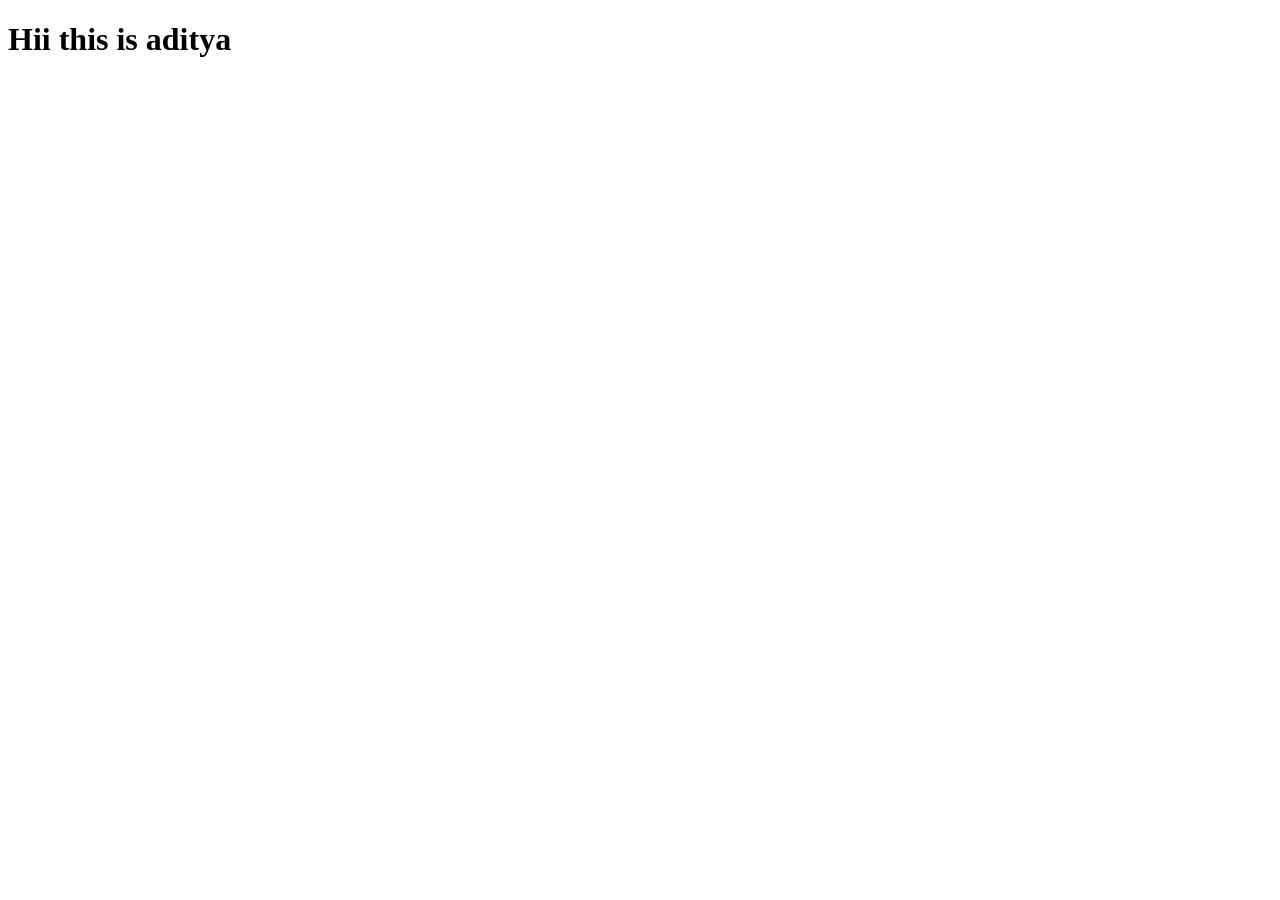
==== index.html @ 6b2203d1 "File saved sucesfully" ====
<!DOCTYPE html>
<html lang="en">
<head>
    <meta charset="UTF-8">
    <meta name="viewport" content="width=device-width, initial-scale=1.0">
    <title>Document</title>
</head>
<body>
    <h1>Hii this is aditya</h1>
    
</body>
</html>
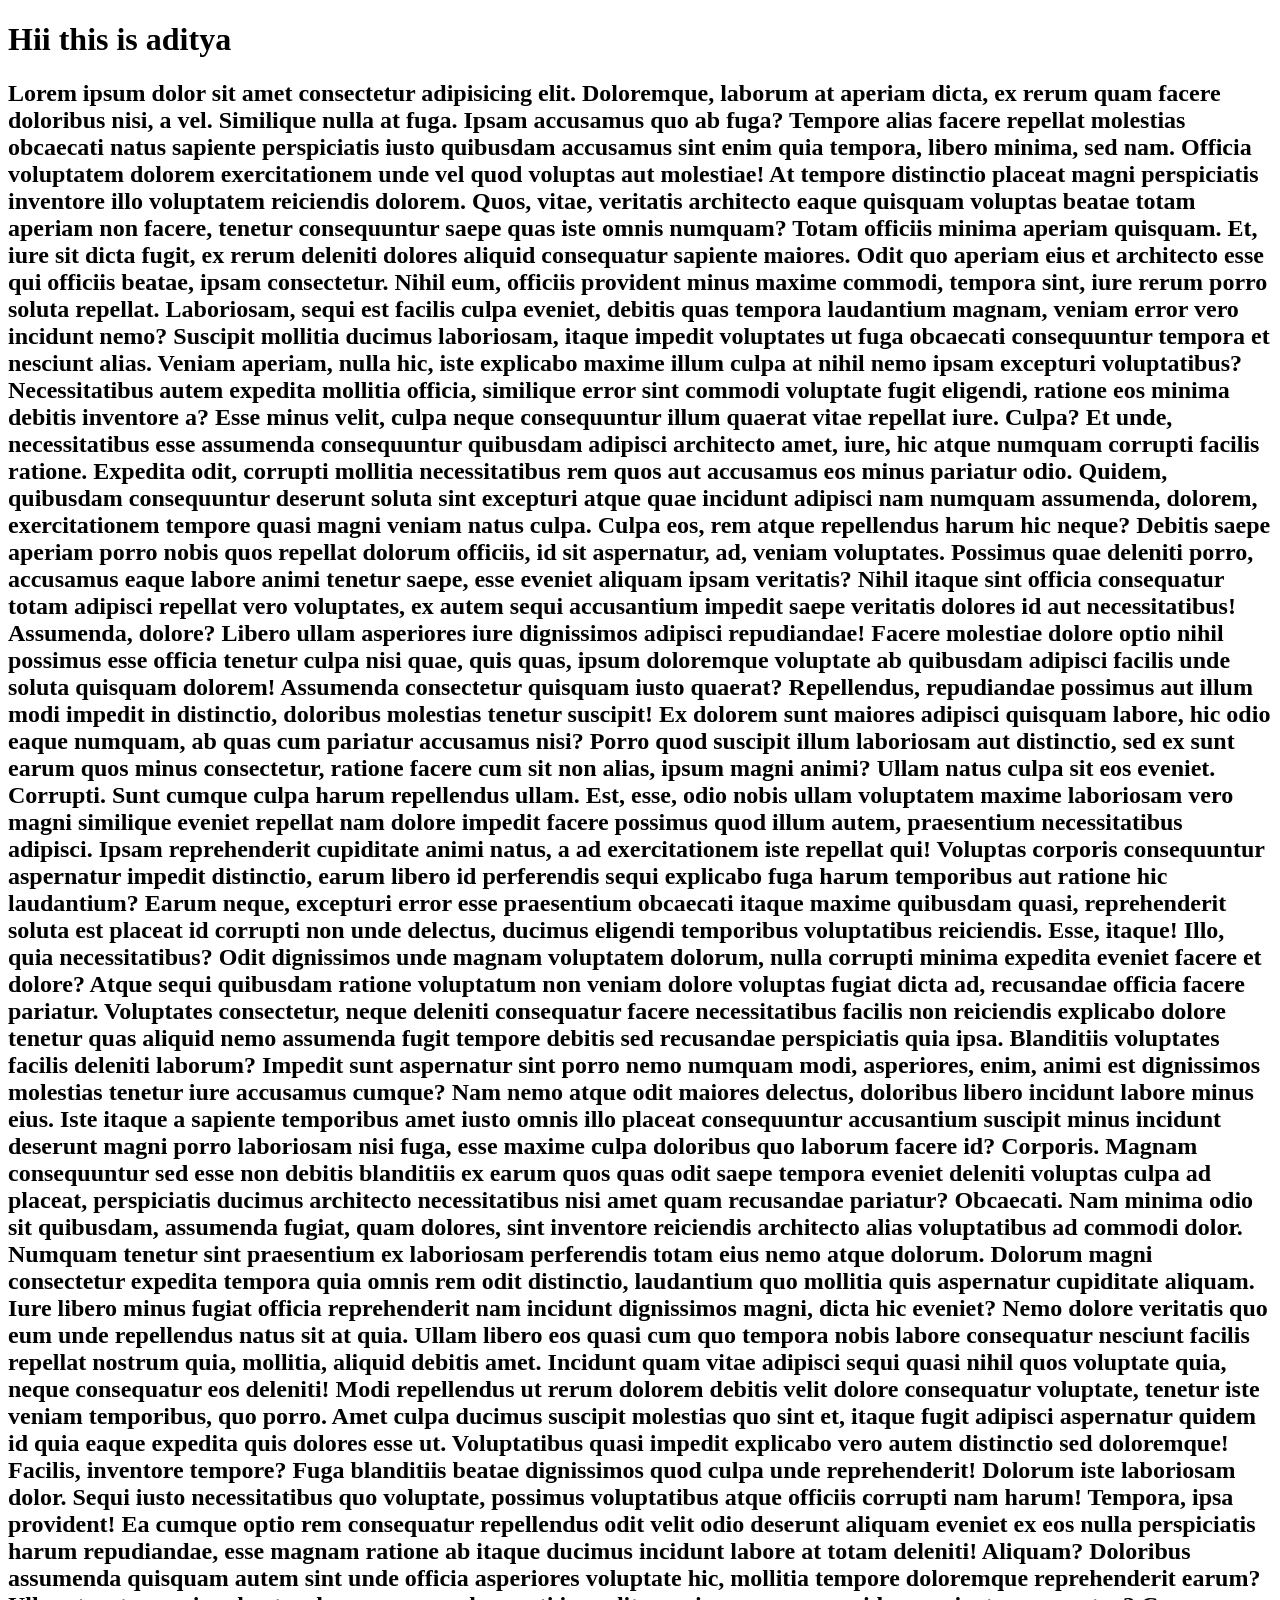
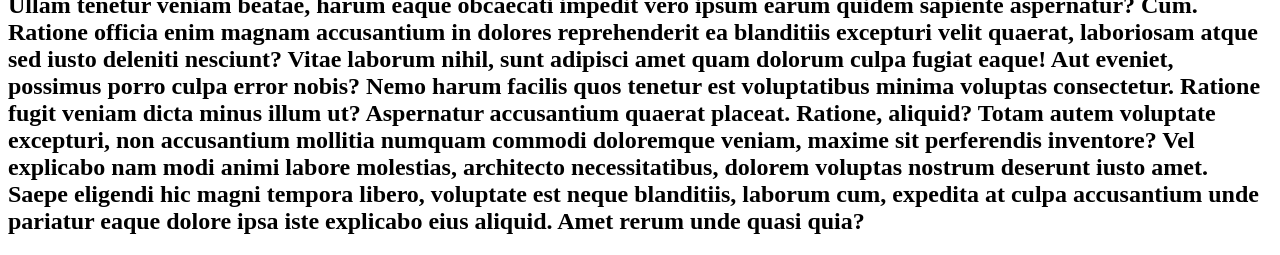
==== commit beeeda29: "Update file" ====
--- a/index.html
+++ b/index.html
@@ -7,6 +7,39 @@
 </head>
 <body>
     <h1>Hii this is aditya</h1>
-    
+    <h2>Lorem ipsum dolor sit amet consectetur adipisicing elit. Doloremque, laborum at aperiam dicta, ex rerum quam facere doloribus nisi, a vel. Similique nulla at fuga. Ipsam accusamus quo ab fuga?
+    Tempore alias facere repellat molestias obcaecati natus sapiente perspiciatis iusto quibusdam accusamus sint enim quia tempora, libero minima, sed nam. Officia voluptatem dolorem exercitationem unde vel quod voluptas aut molestiae!
+    At tempore distinctio placeat magni perspiciatis inventore illo voluptatem reiciendis dolorem. Quos, vitae, veritatis architecto eaque quisquam voluptas beatae totam aperiam non facere, tenetur consequuntur saepe quas iste omnis numquam?
+    Totam officiis minima aperiam quisquam. Et, iure sit dicta fugit, ex rerum deleniti dolores aliquid consequatur sapiente maiores. Odit quo aperiam eius et architecto esse qui officiis beatae, ipsam consectetur.
+    Nihil eum, officiis provident minus maxime commodi, tempora sint, iure rerum porro soluta repellat. Laboriosam, sequi est facilis culpa eveniet, debitis quas tempora laudantium magnam, veniam error vero incidunt nemo?
+    Suscipit mollitia ducimus laboriosam, itaque impedit voluptates ut fuga obcaecati consequuntur tempora et nesciunt alias. Veniam aperiam, nulla hic, iste explicabo maxime illum culpa at nihil nemo ipsam excepturi voluptatibus?
+    Necessitatibus autem expedita mollitia officia, similique error sint commodi voluptate fugit eligendi, ratione eos minima debitis inventore a? Esse minus velit, culpa neque consequuntur illum quaerat vitae repellat iure. Culpa?
+    Et unde, necessitatibus esse assumenda consequuntur quibusdam adipisci architecto amet, iure, hic atque numquam corrupti facilis ratione. Expedita odit, corrupti mollitia necessitatibus rem quos aut accusamus eos minus pariatur odio.
+    Quidem, quibusdam consequuntur deserunt soluta sint excepturi atque quae incidunt adipisci nam numquam assumenda, dolorem, exercitationem tempore quasi magni veniam natus culpa. Culpa eos, rem atque repellendus harum hic neque?
+    Debitis saepe aperiam porro nobis quos repellat dolorum officiis, id sit aspernatur, ad, veniam voluptates. Possimus quae deleniti porro, accusamus eaque labore animi tenetur saepe, esse eveniet aliquam ipsam veritatis?
+    Nihil itaque sint officia consequatur totam adipisci repellat vero voluptates, ex autem sequi accusantium impedit saepe veritatis dolores id aut necessitatibus! Assumenda, dolore? Libero ullam asperiores iure dignissimos adipisci repudiandae!
+    Facere molestiae dolore optio nihil possimus esse officia tenetur culpa nisi quae, quis quas, ipsum doloremque voluptate ab quibusdam adipisci facilis unde soluta quisquam dolorem! Assumenda consectetur quisquam iusto quaerat?
+    Repellendus, repudiandae possimus aut illum modi impedit in distinctio, doloribus molestias tenetur suscipit! Ex dolorem sunt maiores adipisci quisquam labore, hic odio eaque numquam, ab quas cum pariatur accusamus nisi?
+    Porro quod suscipit illum laboriosam aut distinctio, sed ex sunt earum quos minus consectetur, ratione facere cum sit non alias, ipsum magni animi? Ullam natus culpa sit eos eveniet. Corrupti.
+    Sunt cumque culpa harum repellendus ullam. Est, esse, odio nobis ullam voluptatem maxime laboriosam vero magni similique eveniet repellat nam dolore impedit facere possimus quod illum autem, praesentium necessitatibus adipisci.
+    Ipsam reprehenderit cupiditate animi natus, a ad exercitationem iste repellat qui! Voluptas corporis consequuntur aspernatur impedit distinctio, earum libero id perferendis sequi explicabo fuga harum temporibus aut ratione hic laudantium?
+    Earum neque, excepturi error esse praesentium obcaecati itaque maxime quibusdam quasi, reprehenderit soluta est placeat id corrupti non unde delectus, ducimus eligendi temporibus voluptatibus reiciendis. Esse, itaque! Illo, quia necessitatibus?
+    Odit dignissimos unde magnam voluptatem dolorum, nulla corrupti minima expedita eveniet facere et dolore? Atque sequi quibusdam ratione voluptatum non veniam dolore voluptas fugiat dicta ad, recusandae officia facere pariatur.
+    Voluptates consectetur, neque deleniti consequatur facere necessitatibus facilis non reiciendis explicabo dolore tenetur quas aliquid nemo assumenda fugit tempore debitis sed recusandae perspiciatis quia ipsa. Blanditiis voluptates facilis deleniti laborum?
+    Impedit sunt aspernatur sint porro nemo numquam modi, asperiores, enim, animi est dignissimos molestias tenetur iure accusamus cumque? Nam nemo atque odit maiores delectus, doloribus libero incidunt labore minus eius.
+    Iste itaque a sapiente temporibus amet iusto omnis illo placeat consequuntur accusantium suscipit minus incidunt deserunt magni porro laboriosam nisi fuga, esse maxime culpa doloribus quo laborum facere id? Corporis.
+    Magnam consequuntur sed esse non debitis blanditiis ex earum quos quas odit saepe tempora eveniet deleniti voluptas culpa ad placeat, perspiciatis ducimus architecto necessitatibus nisi amet quam recusandae pariatur? Obcaecati.
+    Nam minima odio sit quibusdam, assumenda fugiat, quam dolores, sint inventore reiciendis architecto alias voluptatibus ad commodi dolor. Numquam tenetur sint praesentium ex laboriosam perferendis totam eius nemo atque dolorum.
+    Dolorum magni consectetur expedita tempora quia omnis rem odit distinctio, laudantium quo mollitia quis aspernatur cupiditate aliquam. Iure libero minus fugiat officia reprehenderit nam incidunt dignissimos magni, dicta hic eveniet?
+    Nemo dolore veritatis quo eum unde repellendus natus sit at quia. Ullam libero eos quasi cum quo tempora nobis labore consequatur nesciunt facilis repellat nostrum quia, mollitia, aliquid debitis amet.
+    Incidunt quam vitae adipisci sequi quasi nihil quos voluptate quia, neque consequatur eos deleniti! Modi repellendus ut rerum dolorem debitis velit dolore consequatur voluptate, tenetur iste veniam temporibus, quo porro.
+    Amet culpa ducimus suscipit molestias quo sint et, itaque fugit adipisci aspernatur quidem id quia eaque expedita quis dolores esse ut. Voluptatibus quasi impedit explicabo vero autem distinctio sed doloremque!
+    Facilis, inventore tempore? Fuga blanditiis beatae dignissimos quod culpa unde reprehenderit! Dolorum iste laboriosam dolor. Sequi iusto necessitatibus quo voluptate, possimus voluptatibus atque officiis corrupti nam harum! Tempora, ipsa provident!
+    Ea cumque optio rem consequatur repellendus odit velit odio deserunt aliquam eveniet ex eos nulla perspiciatis harum repudiandae, esse magnam ratione ab itaque ducimus incidunt labore at totam deleniti! Aliquam?
+    Doloribus assumenda quisquam autem sint unde officia asperiores voluptate hic, mollitia tempore doloremque reprehenderit earum? Ullam tenetur veniam beatae, harum eaque obcaecati impedit vero ipsum earum quidem sapiente aspernatur? Cum.
+    Ratione officia enim magnam accusantium in dolores reprehenderit ea blanditiis excepturi velit quaerat, laboriosam atque sed iusto deleniti nesciunt? Vitae laborum nihil, sunt adipisci amet quam dolorum culpa fugiat eaque!
+    Aut eveniet, possimus porro culpa error nobis? Nemo harum facilis quos tenetur est voluptatibus minima voluptas consectetur. Ratione fugit veniam dicta minus illum ut? Aspernatur accusantium quaerat placeat. Ratione, aliquid?
+    Totam autem voluptate excepturi, non accusantium mollitia numquam commodi doloremque veniam, maxime sit perferendis inventore? Vel explicabo nam modi animi labore molestias, architecto necessitatibus, dolorem voluptas nostrum deserunt iusto amet.
+    Saepe eligendi hic magni tempora libero, voluptate est neque blanditiis, laborum cum, expedita at culpa accusantium unde pariatur eaque dolore ipsa iste explicabo eius aliquid. Amet rerum unde quasi quia?</h2>
 </body>
 </html>
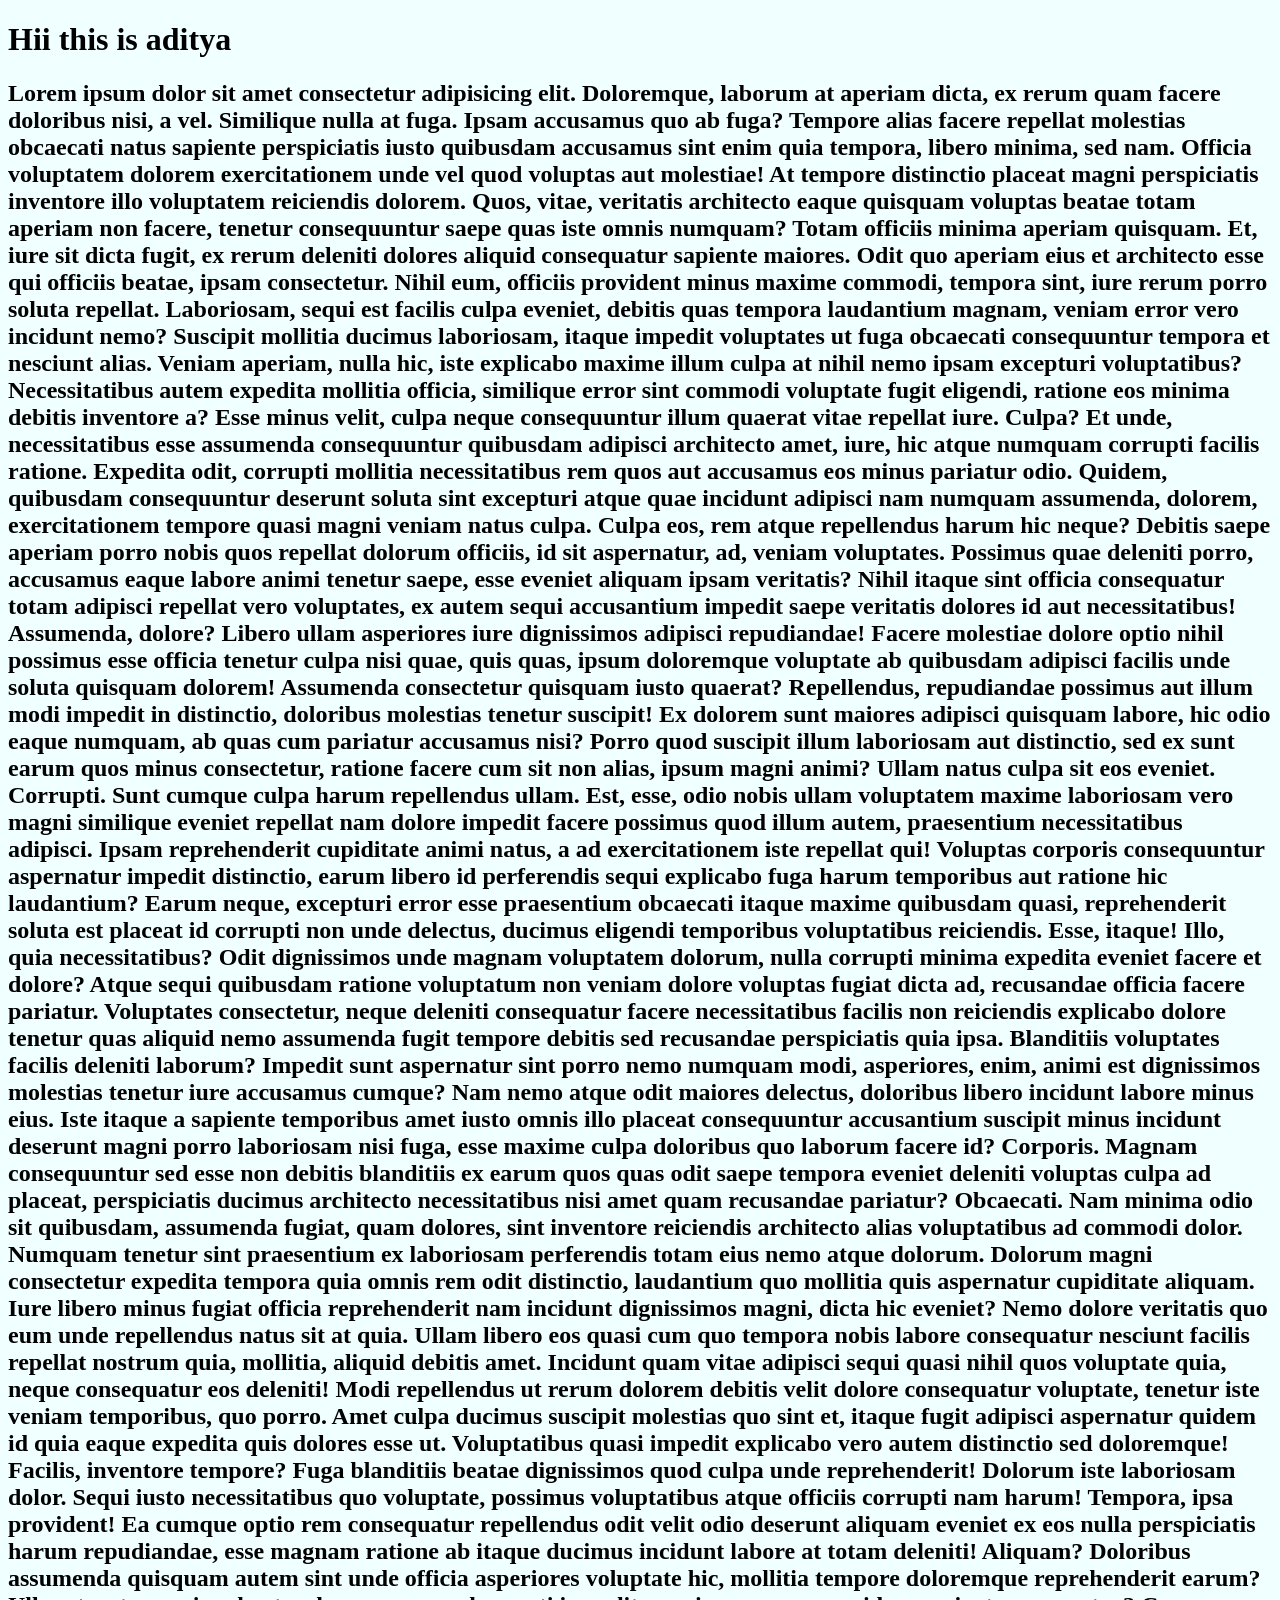
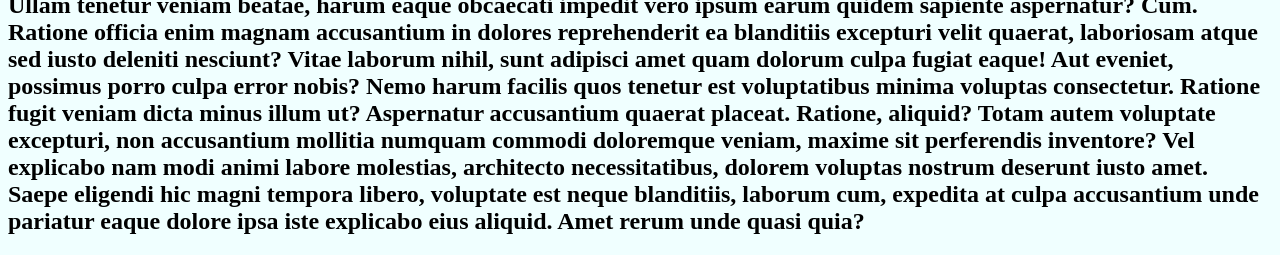
==== commit c57217a5: "Saved new files" ====
--- a/index.html
+++ b/index.html
@@ -4,6 +4,7 @@
     <meta charset="UTF-8">
     <meta name="viewport" content="width=device-width, initial-scale=1.0">
     <title>Document</title>
+    <link rel="stylesheet" href="style.css">
 </head>
 <body>
     <h1>Hii this is aditya</h1>
--- a/style.css
+++ b/style.css
@@ -0,0 +1,4 @@
+body{
+    background-color: azure;
+    
+}
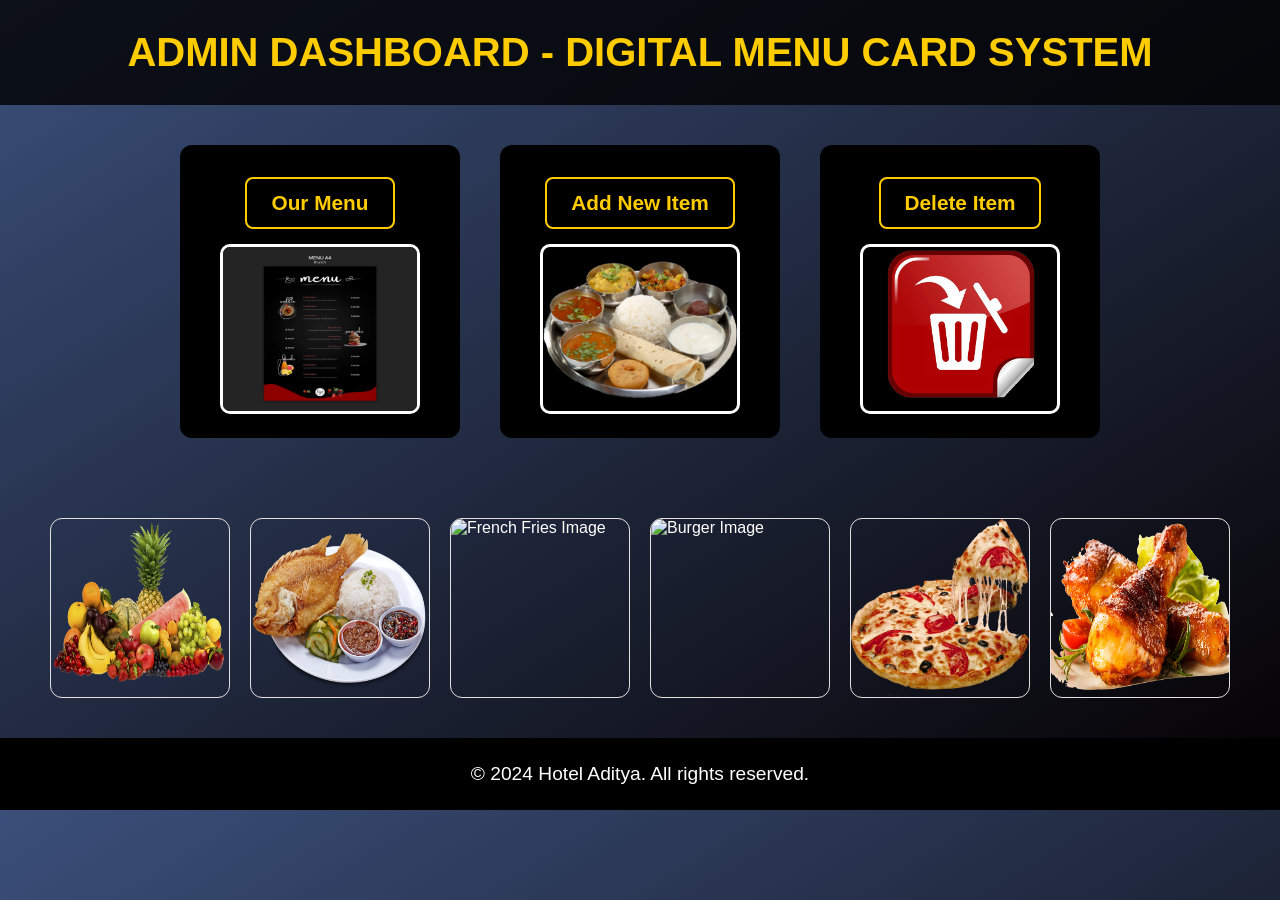
==== commit a2518804: "Initial commit of Digital Menu Card project" ====
--- a/index.html
+++ b/index.html
@@ -1,46 +1,149 @@
 <!DOCTYPE html>
 <html lang="en">
+
 <head>
     <meta charset="UTF-8">
     <meta name="viewport" content="width=device-width, initial-scale=1.0">
-    <title>Document</title>
-    <link rel="stylesheet" href="style.css">
+    <title>Admin Dashboard - Digital Menu Card System</title>
+    <style>
+        /* Reset and base styling */
+        * {
+            margin: 0;
+            padding: 0;
+            box-sizing: border-box;
+        }
+
+        body {
+            font-family: 'Segoe UI', Tahoma, Geneva, Verdana, sans-serif;
+            background: linear-gradient(to bottom right, #3b4f7a, #040000);
+            color: #fff;
+        }
+
+        header {
+            padding: 30px;
+            background-color: rgba(0, 0, 0, 0.8);
+            text-align: center;
+            font-size: 2.5em;
+            color: #ffcc00;
+            font-weight: bold;
+            text-transform: uppercase;
+        }
+
+        .menu {
+            display: flex;
+            flex-wrap: wrap;
+            justify-content: center;
+            gap: 40px;
+            padding: 40px;
+        }
+
+        .category {
+            width: 280px;
+            padding: 20px;
+            background:black;
+            border-radius: 12px;
+            text-align: center;
+            transition: transform 0.3s ease-in-out, box-shadow 0.3s ease-in-out;
+        }
+
+        .category:hover {
+            transform: translateY(-15px);
+            box-shadow: 1px 12px 13px rgba(127, 205, 11, 0.885);
+
+        }
+
+        .category a {
+            display: inline-block;
+            padding: 12px 24px;
+            margin-top: 12px;
+            font-size: 1.3em;
+            color: #ffcc00;
+            text-decoration: none;
+            font-weight: bold;
+            border: 2px solid #ffcc00;
+            border-radius: 8px;
+        }
+
+        .category a:hover {
+            background: #ffcc00;
+            color: #1e1e1e;
+        }
+
+        .category img {
+            width: 200px;
+            height: 170px;
+            margin-top: 15px;
+            border-radius: 10px;
+            border: 3px solid #fff;
+            transition: transform 0.3s ease-in-out;
+        }
+
+        .category img:hover {
+            transform: scale(1.1);
+        }
+
+        .img-gallery {
+            display: flex;
+            flex-wrap: wrap;
+            justify-content: center;
+            gap: 20px;
+            margin: 40px 0;
+        }
+
+        .img-gallery img {
+            width: 180px;
+            height: 180px;
+            border-radius: 12px;
+            border: 1px solid #e4e0e0;
+            transition: transform 0.3s ease-in-out;
+        }
+
+        .img-gallery img:hover {
+            transform: scale(1.1);
+        }
+
+        footer {
+            padding: 25px;
+            background-color:black;
+            text-align: center;
+            font-size: 1.2em;
+            color: #fff;
+        }
+    </style>
 </head>
+
 <body>
-    <h1>Hii this is aditya</h1>
-    <h2>Lorem ipsum dolor sit amet consectetur adipisicing elit. Doloremque, laborum at aperiam dicta, ex rerum quam facere doloribus nisi, a vel. Similique nulla at fuga. Ipsam accusamus quo ab fuga?
-    Tempore alias facere repellat molestias obcaecati natus sapiente perspiciatis iusto quibusdam accusamus sint enim quia tempora, libero minima, sed nam. Officia voluptatem dolorem exercitationem unde vel quod voluptas aut molestiae!
-    At tempore distinctio placeat magni perspiciatis inventore illo voluptatem reiciendis dolorem. Quos, vitae, veritatis architecto eaque quisquam voluptas beatae totam aperiam non facere, tenetur consequuntur saepe quas iste omnis numquam?
-    Totam officiis minima aperiam quisquam. Et, iure sit dicta fugit, ex rerum deleniti dolores aliquid consequatur sapiente maiores. Odit quo aperiam eius et architecto esse qui officiis beatae, ipsam consectetur.
-    Nihil eum, officiis provident minus maxime commodi, tempora sint, iure rerum porro soluta repellat. Laboriosam, sequi est facilis culpa eveniet, debitis quas tempora laudantium magnam, veniam error vero incidunt nemo?
-    Suscipit mollitia ducimus laboriosam, itaque impedit voluptates ut fuga obcaecati consequuntur tempora et nesciunt alias. Veniam aperiam, nulla hic, iste explicabo maxime illum culpa at nihil nemo ipsam excepturi voluptatibus?
-    Necessitatibus autem expedita mollitia officia, similique error sint commodi voluptate fugit eligendi, ratione eos minima debitis inventore a? Esse minus velit, culpa neque consequuntur illum quaerat vitae repellat iure. Culpa?
-    Et unde, necessitatibus esse assumenda consequuntur quibusdam adipisci architecto amet, iure, hic atque numquam corrupti facilis ratione. Expedita odit, corrupti mollitia necessitatibus rem quos aut accusamus eos minus pariatur odio.
-    Quidem, quibusdam consequuntur deserunt soluta sint excepturi atque quae incidunt adipisci nam numquam assumenda, dolorem, exercitationem tempore quasi magni veniam natus culpa. Culpa eos, rem atque repellendus harum hic neque?
-    Debitis saepe aperiam porro nobis quos repellat dolorum officiis, id sit aspernatur, ad, veniam voluptates. Possimus quae deleniti porro, accusamus eaque labore animi tenetur saepe, esse eveniet aliquam ipsam veritatis?
-    Nihil itaque sint officia consequatur totam adipisci repellat vero voluptates, ex autem sequi accusantium impedit saepe veritatis dolores id aut necessitatibus! Assumenda, dolore? Libero ullam asperiores iure dignissimos adipisci repudiandae!
-    Facere molestiae dolore optio nihil possimus esse officia tenetur culpa nisi quae, quis quas, ipsum doloremque voluptate ab quibusdam adipisci facilis unde soluta quisquam dolorem! Assumenda consectetur quisquam iusto quaerat?
-    Repellendus, repudiandae possimus aut illum modi impedit in distinctio, doloribus molestias tenetur suscipit! Ex dolorem sunt maiores adipisci quisquam labore, hic odio eaque numquam, ab quas cum pariatur accusamus nisi?
-    Porro quod suscipit illum laboriosam aut distinctio, sed ex sunt earum quos minus consectetur, ratione facere cum sit non alias, ipsum magni animi? Ullam natus culpa sit eos eveniet. Corrupti.
-    Sunt cumque culpa harum repellendus ullam. Est, esse, odio nobis ullam voluptatem maxime laboriosam vero magni similique eveniet repellat nam dolore impedit facere possimus quod illum autem, praesentium necessitatibus adipisci.
-    Ipsam reprehenderit cupiditate animi natus, a ad exercitationem iste repellat qui! Voluptas corporis consequuntur aspernatur impedit distinctio, earum libero id perferendis sequi explicabo fuga harum temporibus aut ratione hic laudantium?
-    Earum neque, excepturi error esse praesentium obcaecati itaque maxime quibusdam quasi, reprehenderit soluta est placeat id corrupti non unde delectus, ducimus eligendi temporibus voluptatibus reiciendis. Esse, itaque! Illo, quia necessitatibus?
-    Odit dignissimos unde magnam voluptatem dolorum, nulla corrupti minima expedita eveniet facere et dolore? Atque sequi quibusdam ratione voluptatum non veniam dolore voluptas fugiat dicta ad, recusandae officia facere pariatur.
-    Voluptates consectetur, neque deleniti consequatur facere necessitatibus facilis non reiciendis explicabo dolore tenetur quas aliquid nemo assumenda fugit tempore debitis sed recusandae perspiciatis quia ipsa. Blanditiis voluptates facilis deleniti laborum?
-    Impedit sunt aspernatur sint porro nemo numquam modi, asperiores, enim, animi est dignissimos molestias tenetur iure accusamus cumque? Nam nemo atque odit maiores delectus, doloribus libero incidunt labore minus eius.
-    Iste itaque a sapiente temporibus amet iusto omnis illo placeat consequuntur accusantium suscipit minus incidunt deserunt magni porro laboriosam nisi fuga, esse maxime culpa doloribus quo laborum facere id? Corporis.
-    Magnam consequuntur sed esse non debitis blanditiis ex earum quos quas odit saepe tempora eveniet deleniti voluptas culpa ad placeat, perspiciatis ducimus architecto necessitatibus nisi amet quam recusandae pariatur? Obcaecati.
-    Nam minima odio sit quibusdam, assumenda fugiat, quam dolores, sint inventore reiciendis architecto alias voluptatibus ad commodi dolor. Numquam tenetur sint praesentium ex laboriosam perferendis totam eius nemo atque dolorum.
-    Dolorum magni consectetur expedita tempora quia omnis rem odit distinctio, laudantium quo mollitia quis aspernatur cupiditate aliquam. Iure libero minus fugiat officia reprehenderit nam incidunt dignissimos magni, dicta hic eveniet?
-    Nemo dolore veritatis quo eum unde repellendus natus sit at quia. Ullam libero eos quasi cum quo tempora nobis labore consequatur nesciunt facilis repellat nostrum quia, mollitia, aliquid debitis amet.
-    Incidunt quam vitae adipisci sequi quasi nihil quos voluptate quia, neque consequatur eos deleniti! Modi repellendus ut rerum dolorem debitis velit dolore consequatur voluptate, tenetur iste veniam temporibus, quo porro.
-    Amet culpa ducimus suscipit molestias quo sint et, itaque fugit adipisci aspernatur quidem id quia eaque expedita quis dolores esse ut. Voluptatibus quasi impedit explicabo vero autem distinctio sed doloremque!
-    Facilis, inventore tempore? Fuga blanditiis beatae dignissimos quod culpa unde reprehenderit! Dolorum iste laboriosam dolor. Sequi iusto necessitatibus quo voluptate, possimus voluptatibus atque officiis corrupti nam harum! Tempora, ipsa provident!
-    Ea cumque optio rem consequatur repellendus odit velit odio deserunt aliquam eveniet ex eos nulla perspiciatis harum repudiandae, esse magnam ratione ab itaque ducimus incidunt labore at totam deleniti! Aliquam?
-    Doloribus assumenda quisquam autem sint unde officia asperiores voluptate hic, mollitia tempore doloremque reprehenderit earum? Ullam tenetur veniam beatae, harum eaque obcaecati impedit vero ipsum earum quidem sapiente aspernatur? Cum.
-    Ratione officia enim magnam accusantium in dolores reprehenderit ea blanditiis excepturi velit quaerat, laboriosam atque sed iusto deleniti nesciunt? Vitae laborum nihil, sunt adipisci amet quam dolorum culpa fugiat eaque!
-    Aut eveniet, possimus porro culpa error nobis? Nemo harum facilis quos tenetur est voluptatibus minima voluptas consectetur. Ratione fugit veniam dicta minus illum ut? Aspernatur accusantium quaerat placeat. Ratione, aliquid?
-    Totam autem voluptate excepturi, non accusantium mollitia numquam commodi doloremque veniam, maxime sit perferendis inventore? Vel explicabo nam modi animi labore molestias, architecto necessitatibus, dolorem voluptas nostrum deserunt iusto amet.
-    Saepe eligendi hic magni tempora libero, voluptate est neque blanditiis, laborum cum, expedita at culpa accusantium unde pariatur eaque dolore ipsa iste explicabo eius aliquid. Amet rerum unde quasi quia?</h2>
+    <header>
+        Admin Dashboard - Digital Menu Card System
+    </header>
+
+    <div class="menu">
+        <div class="category">
+            <a href="display.php">Our Menu</a>
+            <img src="photos/menu.jpg" alt="Menu Management">
+        </div>
+        <div class="category">
+            <a href="insertform.php">Add New Item</a>
+            <img src="photos/thali.png" alt="Add Item">
+        </div>
+        <div class="category">
+            <a href="delete.php">Delete Item</a>
+            <img src="photos/delete.png" alt="Delete Item">
+        </div>
+    </div>
+
+    <div class="img-gallery">
+        <img src="photos/fruit.png" alt="Fruit Image">
+        <img src="photos/fish.png" alt="Fish Image">
+        <img src="photos/french.png" alt="French Fries Image">
+        <img src="photos/burger.png" alt="Burger Image">
+        <img src="photos/pizza.png" alt="Pizza Image">
+        <img src="photos/chicken.png" alt="Chicken Image">
+    </div>
+
+    <footer>
+        &copy; 2024 Hotel Aditya. All rights reserved.
+    </footer>
 </body>
-</html>+
+</html>
